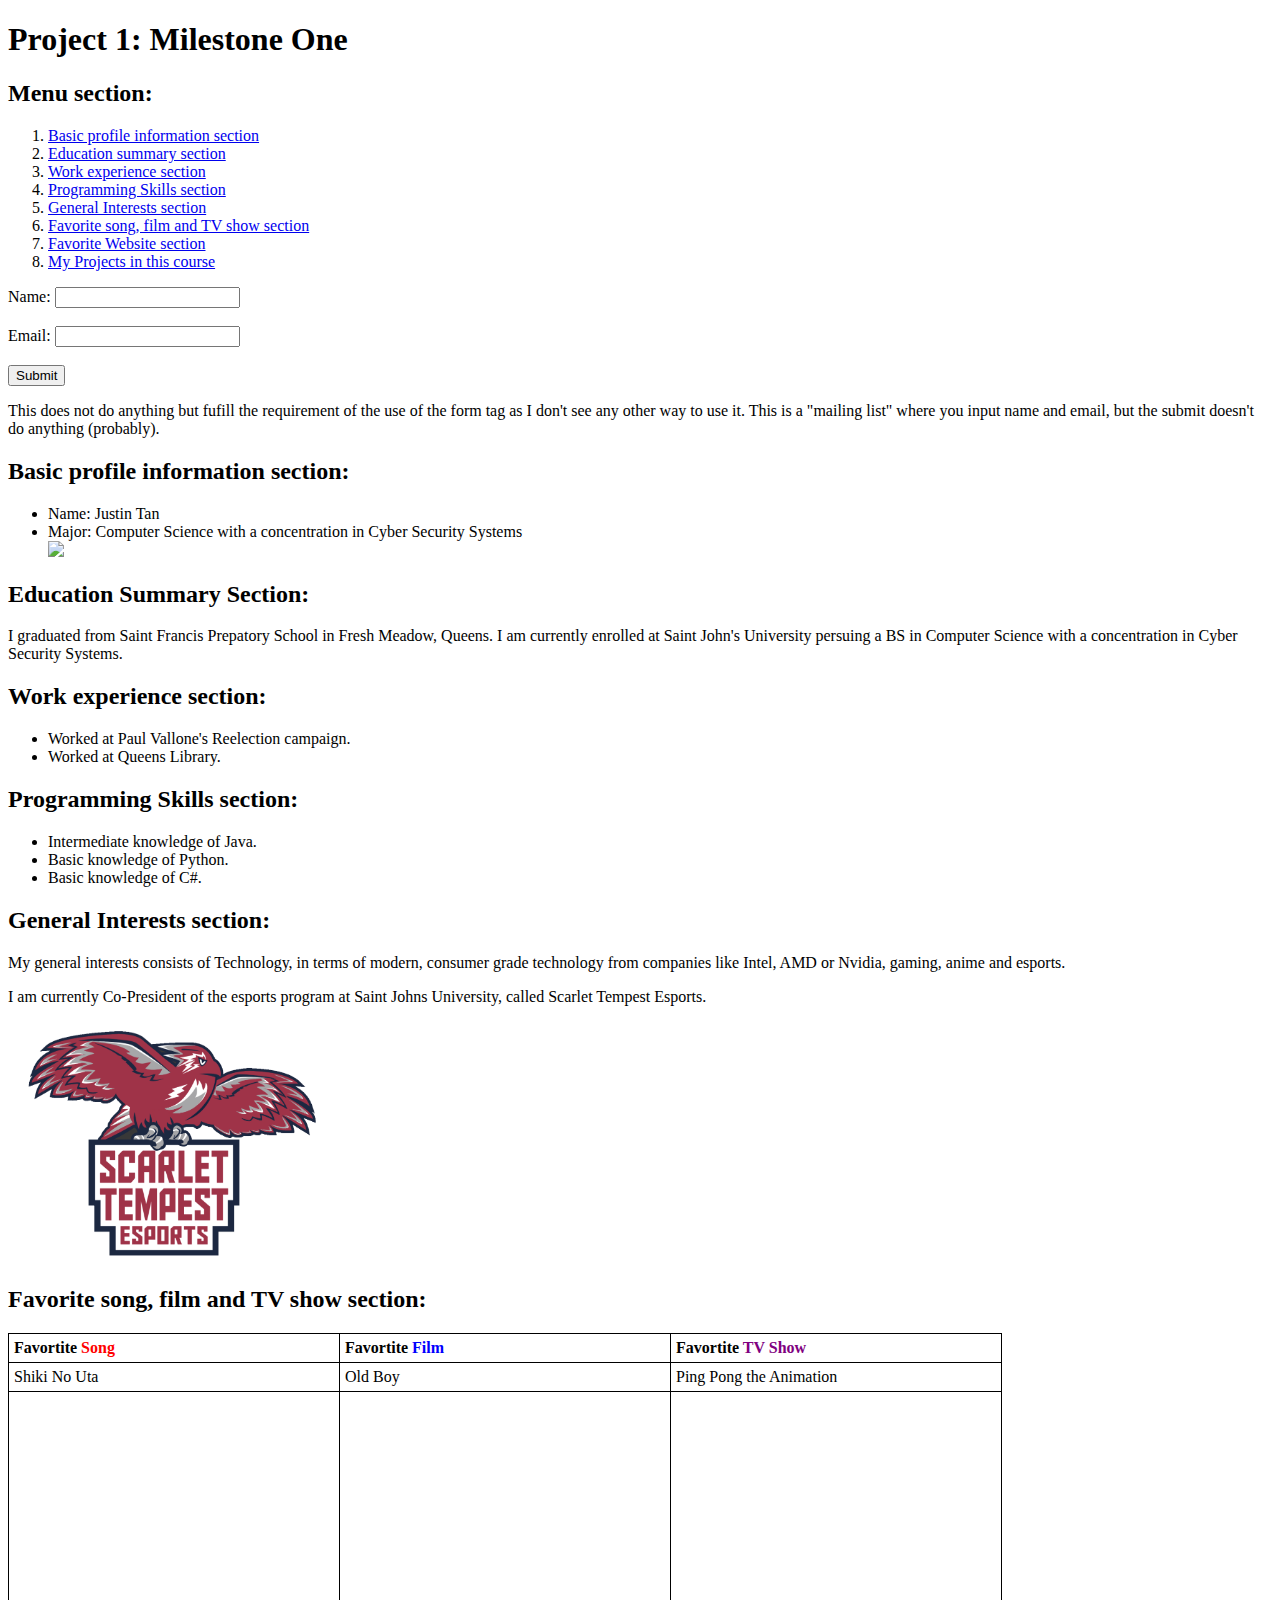
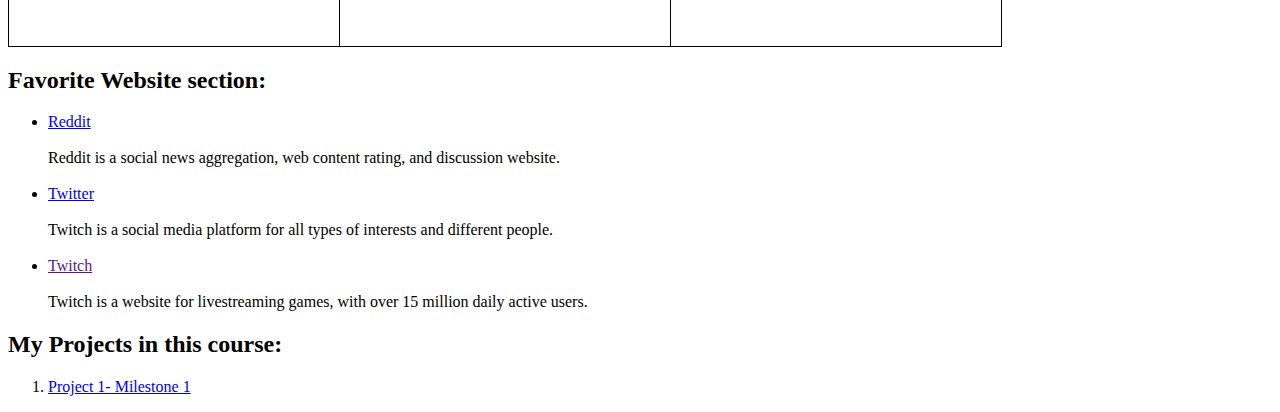
==== index.html @ bd0a7f20 "fixed name of html file" ====
<!DOCTYPE html>
<html>
	<head>
	<style>
	table, th, td {
		border: 1px solid black;
		border-collapse: collapse;
	}
	th, td {
		padding: 5px;
	}
	th {
		text-align: left;
	}
</style>
	<title> Project 1- Milestone 1 </title>
	</head>
	<body>
	<h1> Project 1: Milestone One </h1>
	
	<h2> Menu section: </h2>
		<ol>
			<li> <a href="#profile"> Basic profile information section</a></li>
			<li> <a href="#education"> Education summary section</a></li>
			<li> <a href="#work experience"> Work experience section</a></li>
			<li> <a href="#progskill"> Programming Skills section</a></li>
			<li> <a href="#interests"> General Interests section</a></li>
			<li> <a href="#fav media"> Favorite song, film and TV show section</a></li>
			<li> <a href="#fav site"> Favorite Website section</a></li>
			<li> <a href="#projects"> My Projects in this course</a></li>
		</ol>
		<form>
			<label for="name">Name:</label>
			<input type="text" id="name" name="name"><br><br>
			<label for="email">Email:</label>
			<input type="text" id="email" name="email"><br><br>
		<input type="submit" value="Submit">
		</form>
		<p> This does not do anything but fufill the requirement of the use of the form tag as I don't see any other way to use it. 
		This is a "mailing list" where you input name and email, but the submit doesn't do anything (probably).</p>
		
	<h2 id="profile"> Basic profile information section: </h2>
	<ul>
		<li> Name: Justin Tan </li>
		<li> Major: Computer Science with a concentration in Cyber Security Systems </li>
		<img src="https://img.rankedboost.com/wp-content/plugins/ice/pokemon-go/Wooper-Pokemon-Go.png"> 
	</ul>
	
	<h2 id="education"> Education Summary Section: </h2>
		<p> I graduated from Saint Francis Prepatory School in Fresh Meadow, Queens. I am currently enrolled at Saint John's University persuing a BS in Computer Science with a concentration in Cyber Security Systems. </p>
	
	<h2 id="work experience"> Work experience section: </h2>
	<ul>
		<li> Worked at Paul Vallone's Reelection campaign. </li>
		<li> Worked at Queens Library. </li>
	</ul>
	
	<h2 id="progskill"> Programming Skills section: </h2>
	<ul>
		<li> Intermediate knowledge of Java. </li>
		<li> Basic knowledge of Python. </li>
		<li> Basic knowledge of C#. </li>		
	</ul>
	
	<h2 id="interests"> General Interests section: </h2>
		<p> My general interests consists of Technology, in terms of modern, consumer grade technology from companies like Intel, AMD or Nvidia, gaming, anime and esports. </p>
		<p> I am currently Co-President of the esports program at Saint Johns University, called Scarlet Tempest Esports. </p>
		<img src="ste_logo_transparent.png" width="320" height="240"> 

	<h2 id="fav media"> Favorite song, film and TV show section: </h2>
	<table>
		<tr>
			<th> Favortite <span style="color:red">Song</span> </th>
			<th> Favortite <span style="color:blue">Film</span> </th>
			<th> Favortite <span style="color:purple">TV Show</span> </th>
		</tr>
		<tr>
			<td> Shiki No Uta </td>
			<td> Old Boy </td>
			<td> Ping Pong the Animation </td>
		</tr>
		<tr>
			<td> 
				<div id="youtube_iframe">
					<iframe width="320" height="240" src="https://www.youtube.com/embed/cNplZrRSjeI" frameborder="0" allow="accelerometer; autoplay; clipboard-write; encrypted-media; gyroscope; picture-in-picture" allowfullscreen></iframe>
				</div>
			</td>
			<td> 
				<div id="youtube_iframe">
					<iframe width="320" height="240" src="https://www.youtube.com/embed/2HkjrJ6IK5E" frameborder="0" allow="accelerometer; autoplay; clipboard-write; encrypted-media; gyroscope; picture-in-picture" allowfullscreen></iframe>				
				</div>
			</td>
			<td> 
				<div id="youtube_iframe">
					<iframe width="320" height="240" src="https://www.youtube.com/embed/ItlDaDfLBn8" frameborder="0" allow="accelerometer; autoplay; clipboard-write; encrypted-media; gyroscope; picture-in-picture" allowfullscreen></iframe>	
				</div>
			</td>
		</tr>
	</table>
	
	<h2 id="fav site"> Favorite Website section: </h2>
	<ul>
		<li><a href="https://www.reddit.com" target="_blank"> Reddit</a><br></br>Reddit is a social news aggregation, web content rating, and discussion website.<br></br></a></li>
		<li><a href="https://twitter.com/home" target="_blank"> Twitter</a><br></br>Twitch is a social media platform for all types of interests and different people.</a><br></br></li>
		<li><a href="" target="_blank"> Twitch</a><br></br>Twitch is a website for livestreaming games, with over 15 million daily active users.</li>
	</ul>
	
	<h2 id="projects"> My Projects in this course: </h2>
	<ol>
		<li><a href="https://rkileaders.teachable.com/courses/764038/lectures/13897368" target="_blank"> Project 1- Milestone 1 </a></li>
	</ol>
	</body>
</html>
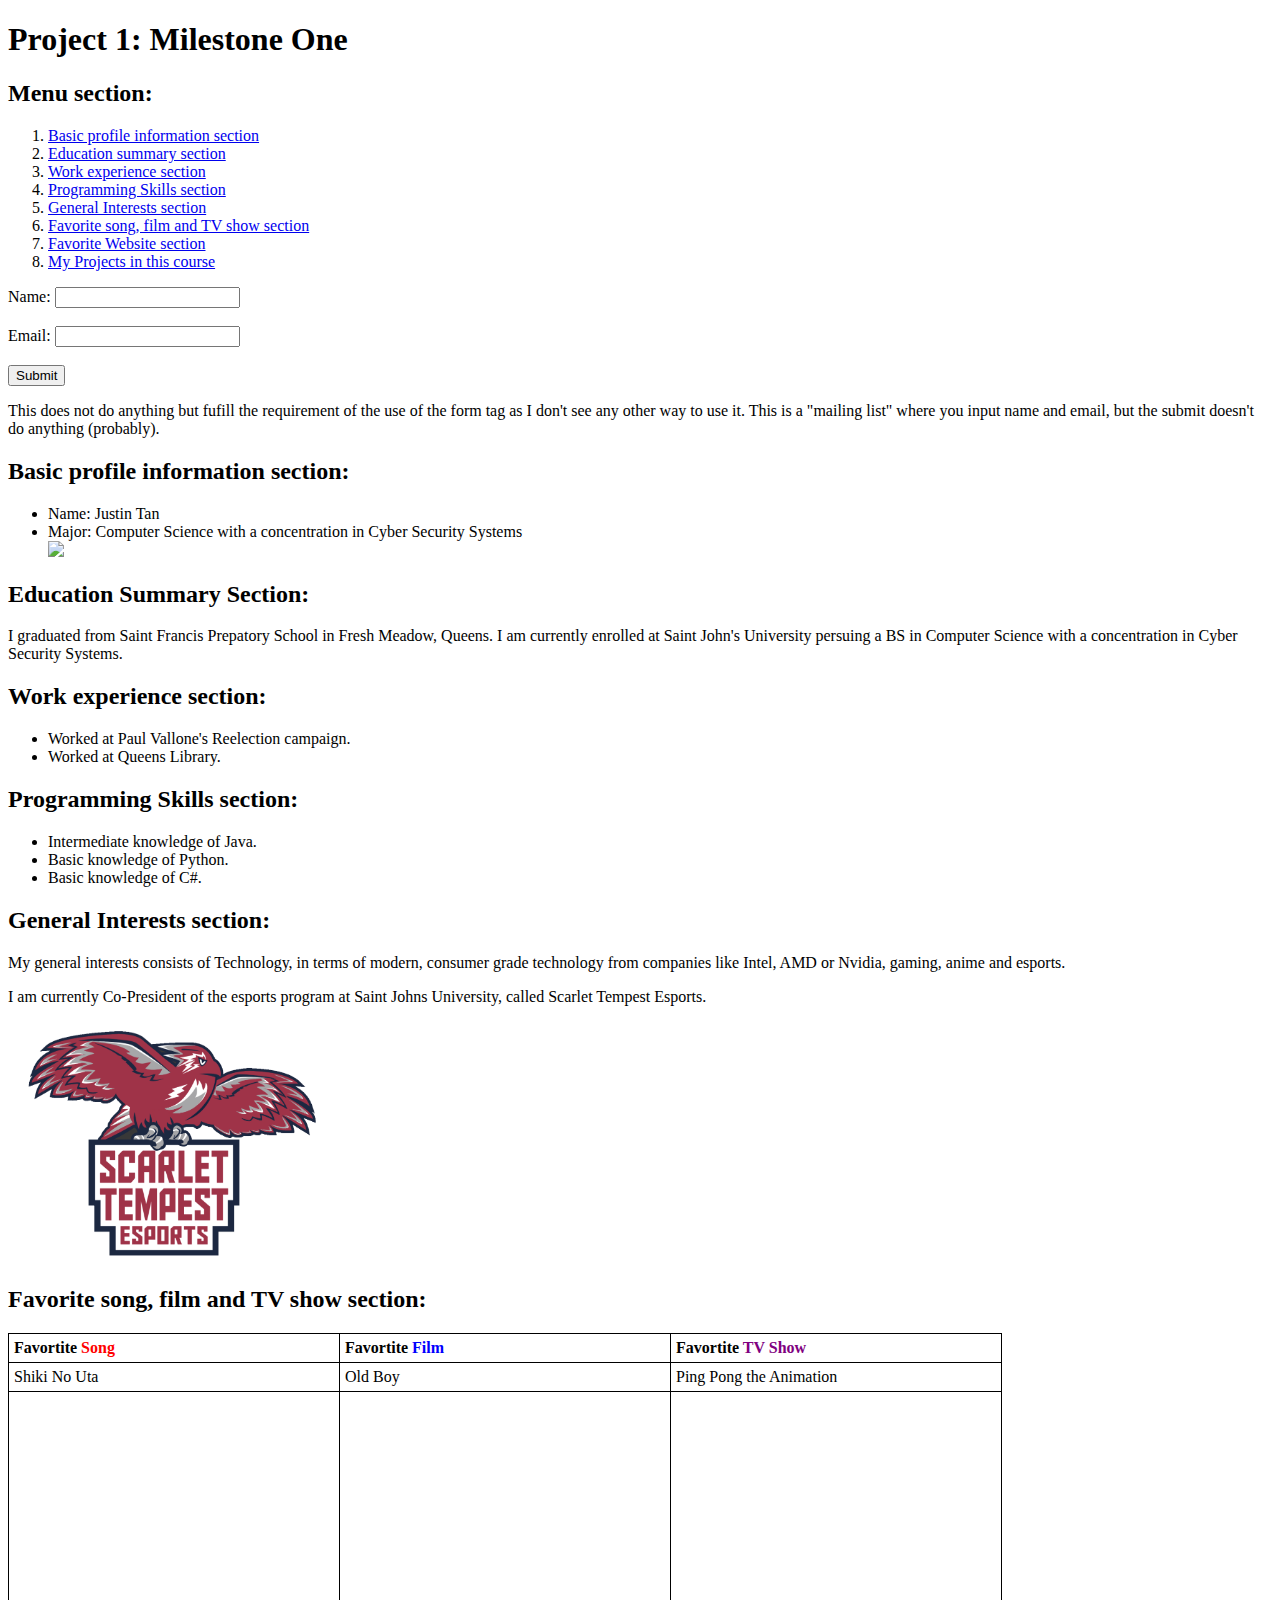
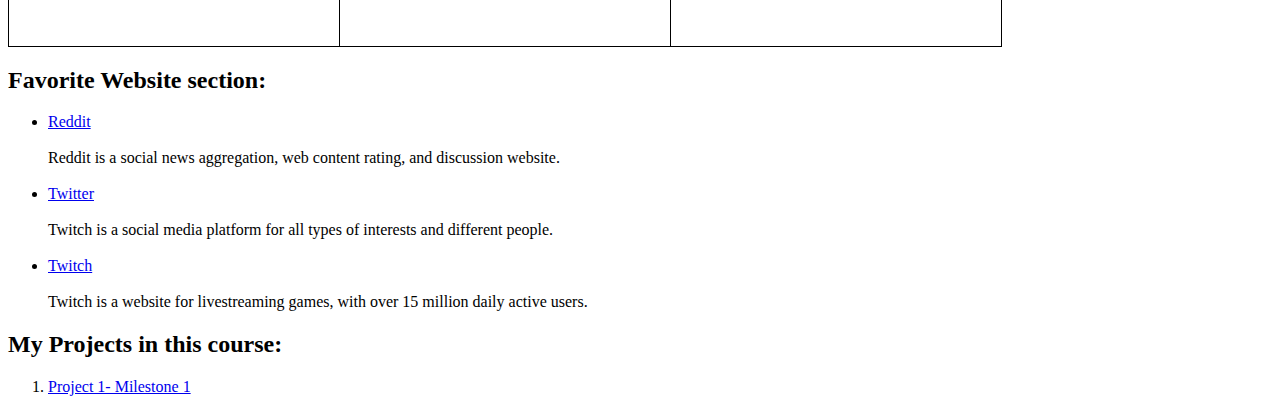
==== commit 867315f0: "fixed the twitch link" ====
--- a/index.html
+++ b/index.html
@@ -102,7 +102,7 @@
 	<ul>
 		<li><a href="https://www.reddit.com" target="_blank"> Reddit</a><br></br>Reddit is a social news aggregation, web content rating, and discussion website.<br></br></a></li>
 		<li><a href="https://twitter.com/home" target="_blank"> Twitter</a><br></br>Twitch is a social media platform for all types of interests and different people.</a><br></br></li>
-		<li><a href="" target="_blank"> Twitch</a><br></br>Twitch is a website for livestreaming games, with over 15 million daily active users.</li>
+		<li><a href="https://www.twitch.tv" target="_blank"> Twitch</a><br></br>Twitch is a website for livestreaming games, with over 15 million daily active users.</li>
 	</ul>
 	
 	<h2 id="projects"> My Projects in this course: </h2>
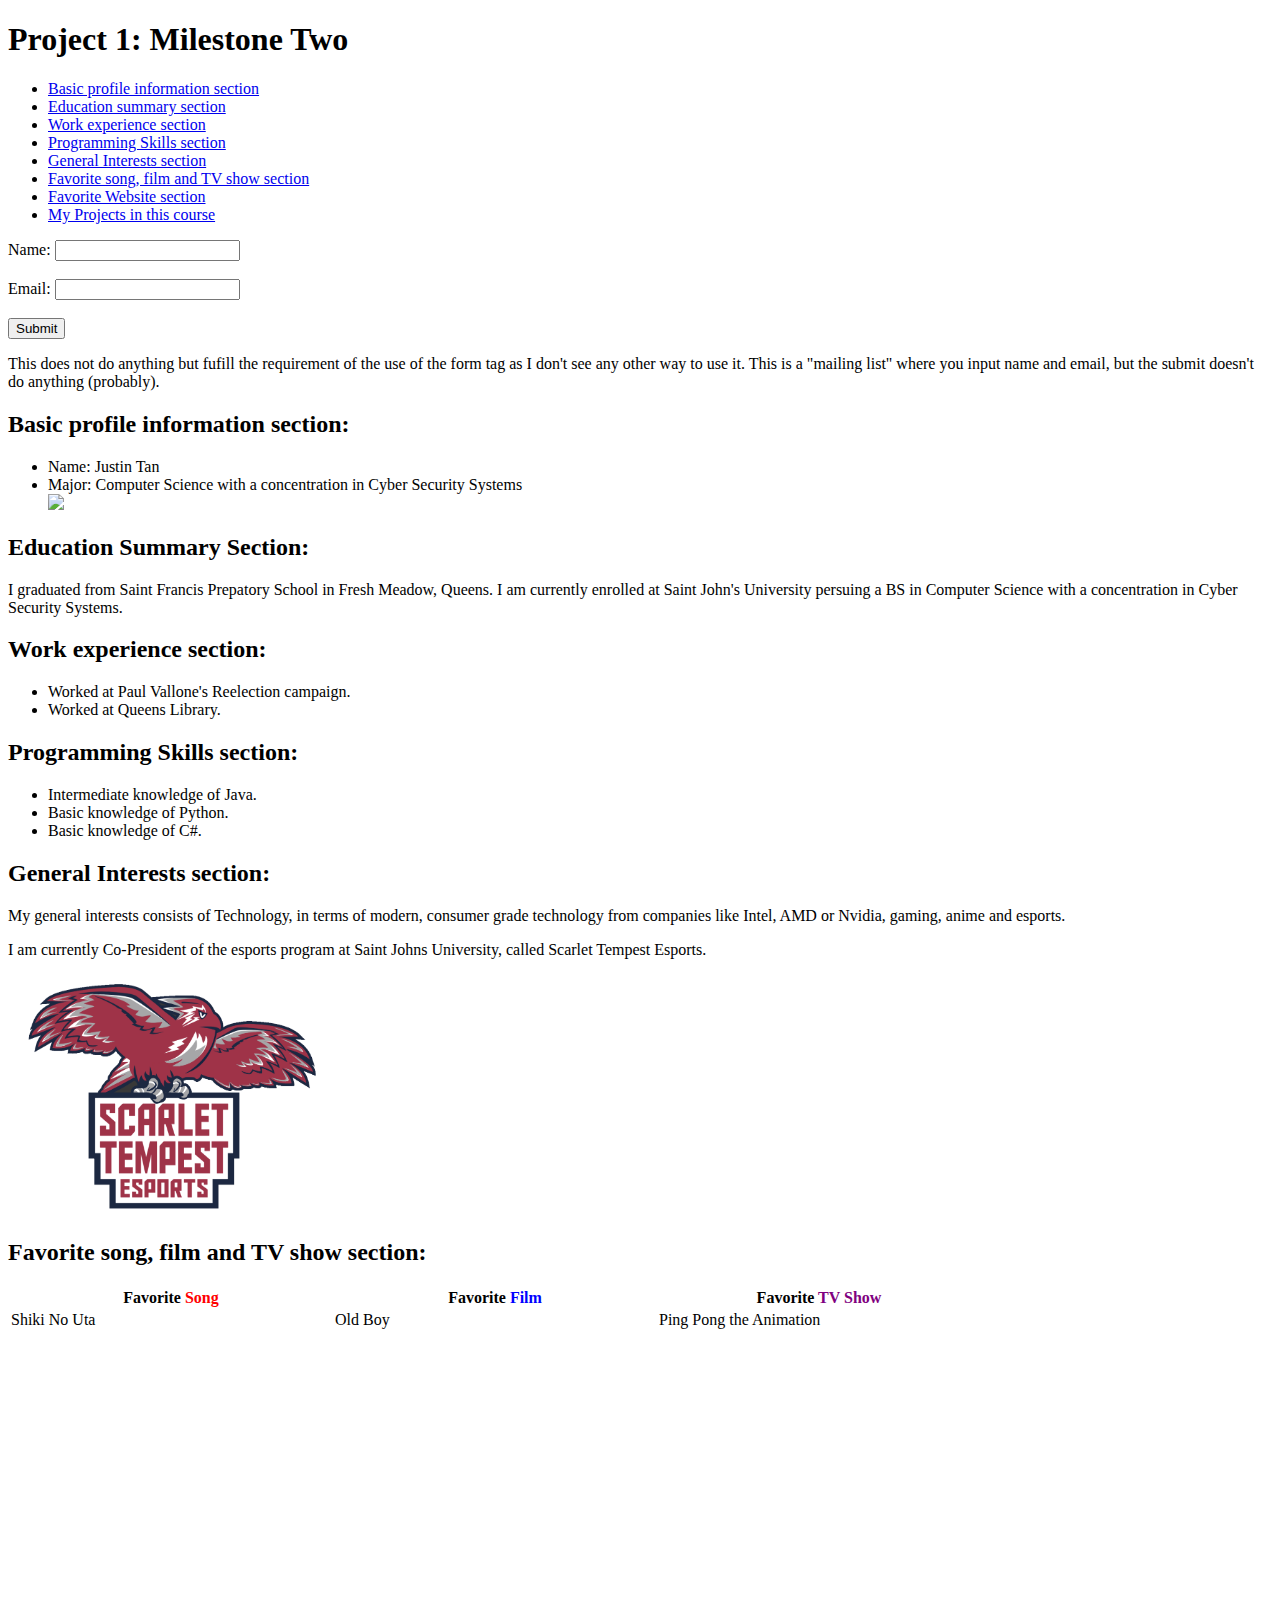
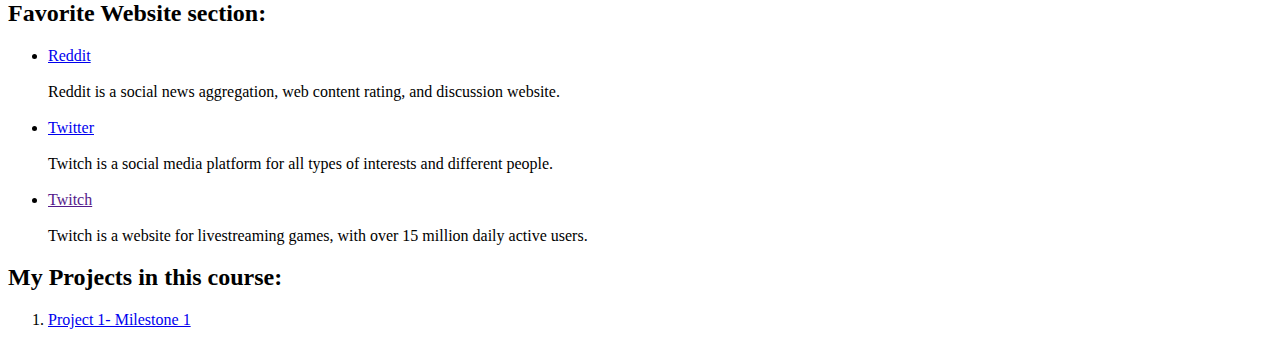
==== commit 7bebc499: "Milestone 2 CSS Additions" ====
--- a/index.html
+++ b/index.html
@@ -1,51 +1,41 @@
 <!DOCTYPE html>
 <html>
 	<head>
-	<style>
-	table, th, td {
-		border: 1px solid black;
-		border-collapse: collapse;
-	}
-	th, td {
-		padding: 5px;
-	}
-	th {
-		text-align: left;
-	}
-</style>
+	<link rel="stylesheet" href="mycss_web.css">
+    <link rel="stylesheet" href="mycss_table.css">
 	<title> Project 1- Milestone 1 </title>
 	</head>
 	<body>
-	<h1> Project 1: Milestone One </h1>
-	
-	<h2> Menu section: </h2>
-		<ol>
-			<li> <a href="#profile"> Basic profile information section</a></li>
-			<li> <a href="#education"> Education summary section</a></li>
-			<li> <a href="#work experience"> Work experience section</a></li>
-			<li> <a href="#progskill"> Programming Skills section</a></li>
-			<li> <a href="#interests"> General Interests section</a></li>
-			<li> <a href="#fav media"> Favorite song, film and TV show section</a></li>
-			<li> <a href="#fav site"> Favorite Website section</a></li>
-			<li> <a href="#projects"> My Projects in this course</a></li>
-		</ol>
-		<form>
+	<h1 id="title"> Project 1: Milestone Two </h1>
+	<div class="sidenav">
+	<ul>
+		<li> <a href="#profile"> Basic profile information section</a></li>
+		<li> <a href="#education"> Education summary section</a></li>
+		<li> <a href="#work experience"> Work experience section</a></li>
+		<li> <a href="#progskill"> Programming Skills section</a></li>
+		<li> <a href="#interests"> General Interests section</a></li>
+		<li> <a href="#fav media"> Favorite song, film and TV show section</a></li>
+		<li> <a href="#fav site"> Favorite Website section</a></li>
+		<li> <a href="#projects"> My Projects in this course</a></li>
+	</ul>
+		<form class="sidebaraddition">
 			<label for="name">Name:</label>
 			<input type="text" id="name" name="name"><br><br>
 			<label for="email">Email:</label>
 			<input type="text" id="email" name="email"><br><br>
 		<input type="submit" value="Submit">
 		</form>
-		<p> This does not do anything but fufill the requirement of the use of the form tag as I don't see any other way to use it. 
+		<p class="sidebaraddition"> This does not do anything but fufill the requirement of the use of the form tag as I don't see any other way to use it. 
 		This is a "mailing list" where you input name and email, but the submit doesn't do anything (probably).</p>
-		
+	</div>
+	<div id="content">
+	<div id=card>
 	<h2 id="profile"> Basic profile information section: </h2>
 	<ul>
 		<li> Name: Justin Tan </li>
 		<li> Major: Computer Science with a concentration in Cyber Security Systems </li>
 		<img src="https://img.rankedboost.com/wp-content/plugins/ice/pokemon-go/Wooper-Pokemon-Go.png"> 
 	</ul>
-	
 	<h2 id="education"> Education Summary Section: </h2>
 		<p> I graduated from Saint Francis Prepatory School in Fresh Meadow, Queens. I am currently enrolled at Saint John's University persuing a BS in Computer Science with a concentration in Cyber Security Systems. </p>
 	
@@ -70,9 +60,9 @@
 	<h2 id="fav media"> Favorite song, film and TV show section: </h2>
 	<table>
 		<tr>
-			<th> Favortite <span style="color:red">Song</span> </th>
-			<th> Favortite <span style="color:blue">Film</span> </th>
-			<th> Favortite <span style="color:purple">TV Show</span> </th>
+			<th> Favorite <span style="color:red">Song</span> </th>
+			<th> Favorite <span style="color:blue">Film</span> </th>
+			<th> Favorite <span style="color:purple">TV Show</span> </th>
 		</tr>
 		<tr>
 			<td> Shiki No Uta </td>
@@ -102,12 +92,14 @@
 	<ul>
 		<li><a href="https://www.reddit.com" target="_blank"> Reddit</a><br></br>Reddit is a social news aggregation, web content rating, and discussion website.<br></br></a></li>
 		<li><a href="https://twitter.com/home" target="_blank"> Twitter</a><br></br>Twitch is a social media platform for all types of interests and different people.</a><br></br></li>
-		<li><a href="https://www.twitch.tv" target="_blank"> Twitch</a><br></br>Twitch is a website for livestreaming games, with over 15 million daily active users.</li>
+		<li><a href="" target="_blank"> Twitch</a><br></br>Twitch is a website for livestreaming games, with over 15 million daily active users.</li>
 	</ul>
 	
 	<h2 id="projects"> My Projects in this course: </h2>
 	<ol>
 		<li><a href="https://rkileaders.teachable.com/courses/764038/lectures/13897368" target="_blank"> Project 1- Milestone 1 </a></li>
 	</ol>
+	</div>
+	</div>
 	</body>
 </html>
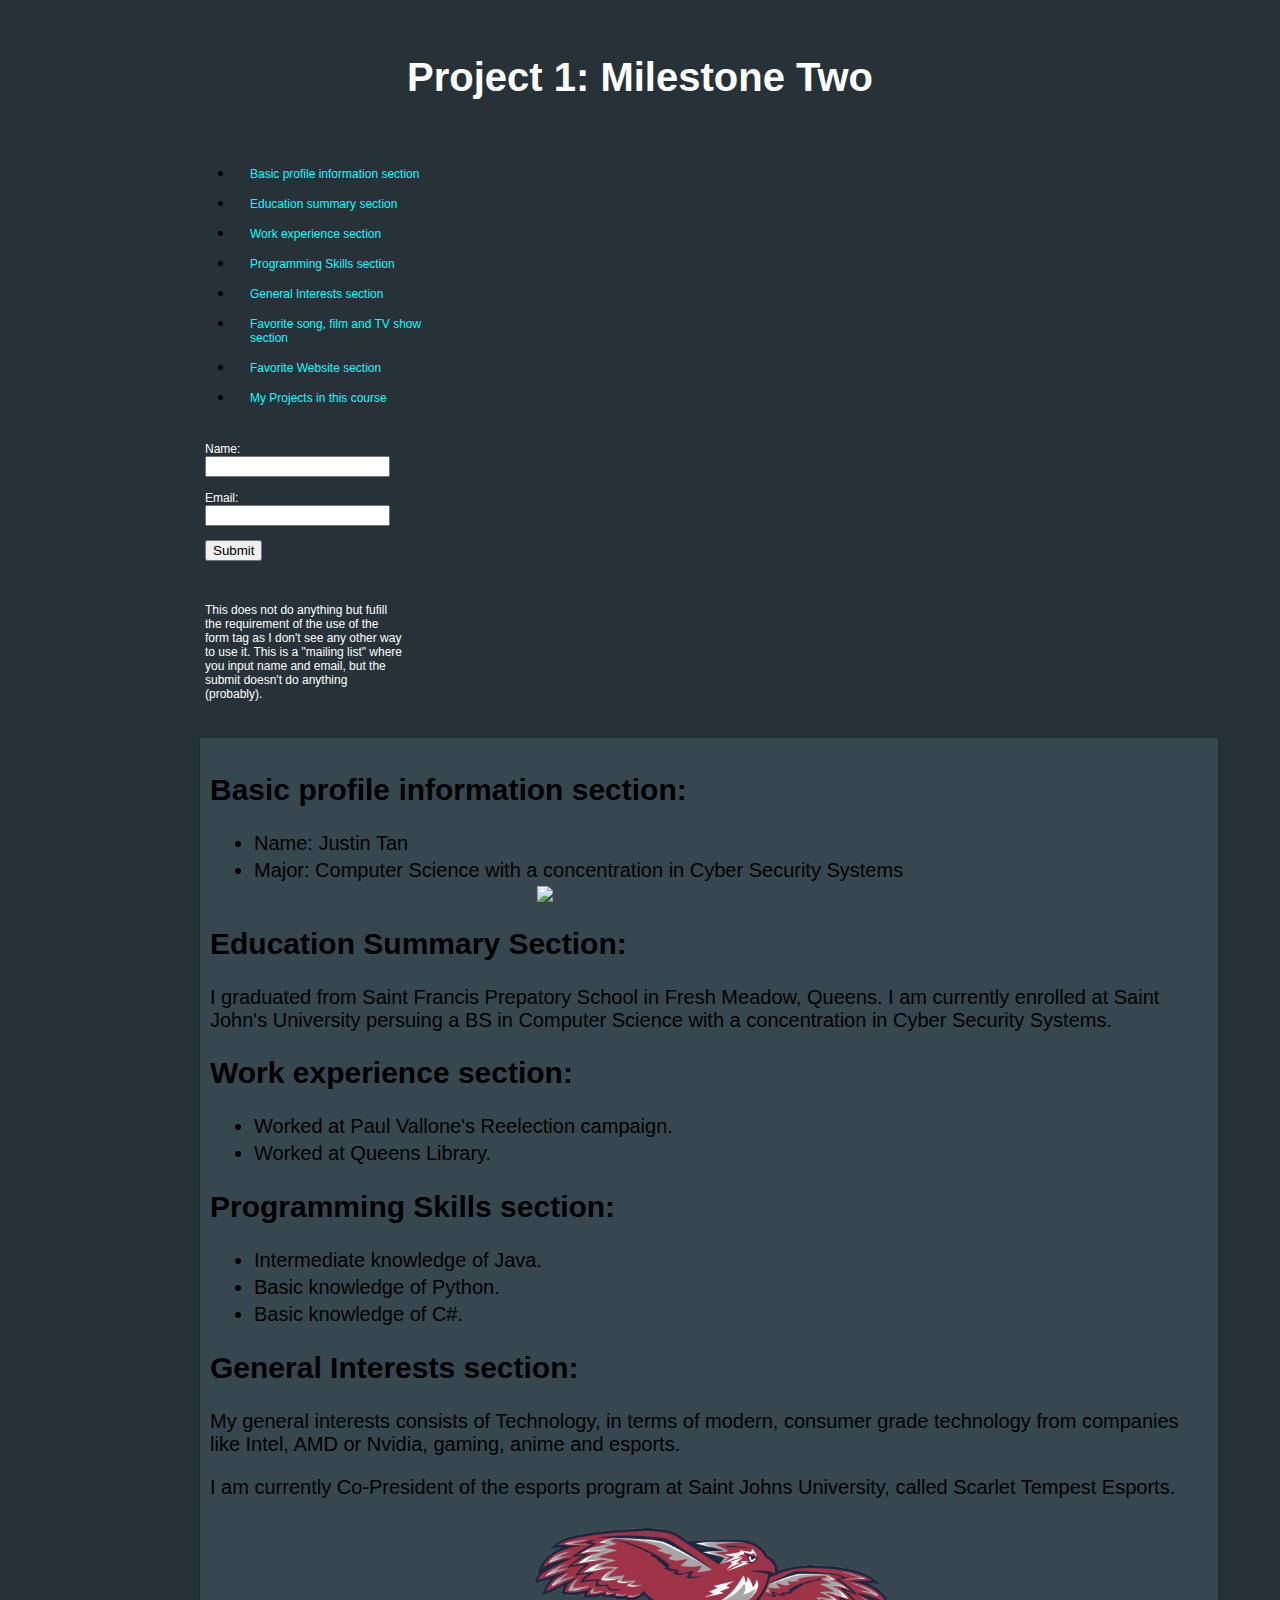
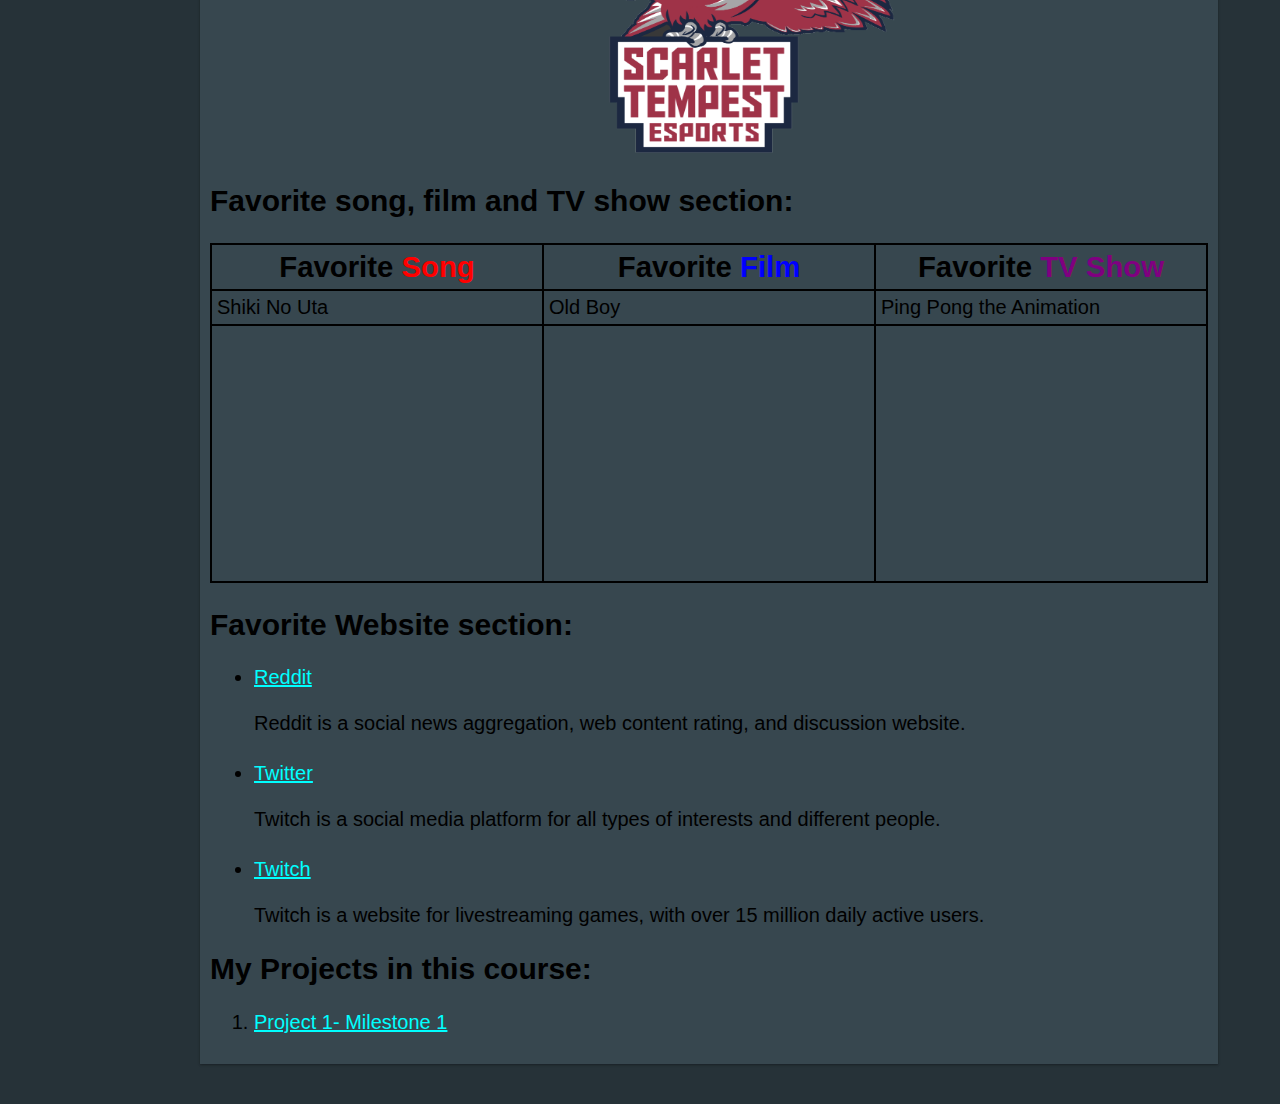
==== commit bfd994d1: "Adding folders" ====
--- a/index.html
+++ b/index.html
@@ -1,8 +1,8 @@
 <!DOCTYPE html>
 <html>
 	<head>
-	<link rel="stylesheet" href="mycss_web.css">
-    <link rel="stylesheet" href="mycss_table.css">
+	<link rel="stylesheet" href="/CSS/mycss_table.css">
+    <link rel="stylesheet" href="CSS/mycss_web.css">
 	<title> Project 1- Milestone 1 </title>
 	</head>
 	<body>
--- a/CSS/mycss_table.css
+++ b/CSS/mycss_table.css
@@ -0,0 +1,11 @@
+table, th, td {
+	border: 2px solid black;
+	border-collapse: collapse
+}
+th, td {
+	padding: 5px;
+}
+th {
+	text-align: center;
+	font-size: 22pt;
+}
--- a/CSS/mycss_web.css
+++ b/CSS/mycss_web.css
@@ -0,0 +1,92 @@
+
+.sidenav {
+    height: 100%; /* Full-height: remove this if you want "auto" height */
+    width: 300px; /* Set the width of the sidebar */
+    overflow-x: hidden; /* Disable horizontal scroll */
+    padding-top: 20px;
+    font-size: 16px;
+}
+  
+/* The navigation menu links */
+.sidenav a {
+    padding: 6px 8px 6px 16px;
+    text-decoration: none;
+    font-size: 16px;
+    display: block;
+}
+.sidebaraddition{
+    padding: 15px;
+    color: white;
+}
+#title{
+    color: #ffffff;
+    text-align: center;
+    padding: 15px;
+    margin-bottom: 15px;	
+}
+
+#content {
+    margin: 10px;
+}
+#card {
+    background-color:#37474f;
+    box-shadow: 0 1px 3px rgba(0,0,0,0.12), 0 1px 2px rgba(0,0,0,0.24);
+    width: fit-content;
+    height: flex;	
+    padding: 10px;
+}
+body {
+    background-color: #263238;
+    font-family: Arial, Helvetica, sans-serif;
+    margin: 40px auto;
+    max-width: 900px;
+    font-size: 20px;
+}
+img {
+    display: block;
+    margin-left: auto;
+    margin-right: auto;
+    width: 40%;
+}
+a {
+    color: cyan;
+}
+li {
+    margin: 4px;
+}
+
+@media print {
+    .screen_only{
+        display: none;
+    }
+}
+@media screen and (min-width:1350px) {
+    .sidenav {
+        padding-top: 15px;
+        z-index: 1; /* Stay on top */
+        top: 0; /* Stay at the top */
+        left: 0;
+        position: fixed; /* Fixed Sidebar (stay in place on scroll) */
+    }
+    .sidenav a {
+        width: 200px
+    }
+    .sidebaraddition {
+        width: 200px;
+    }
+}
+@media screen and (max-width:1349px){
+    .sidenav {
+        padding-top: 15px;
+        position: top;
+    }
+    .sidenav a {
+        font-size: 12px;
+        width: 200px;
+    }
+    .sidebaraddition {
+        font-size: 12px;
+        width: 200px;
+    }
+
+}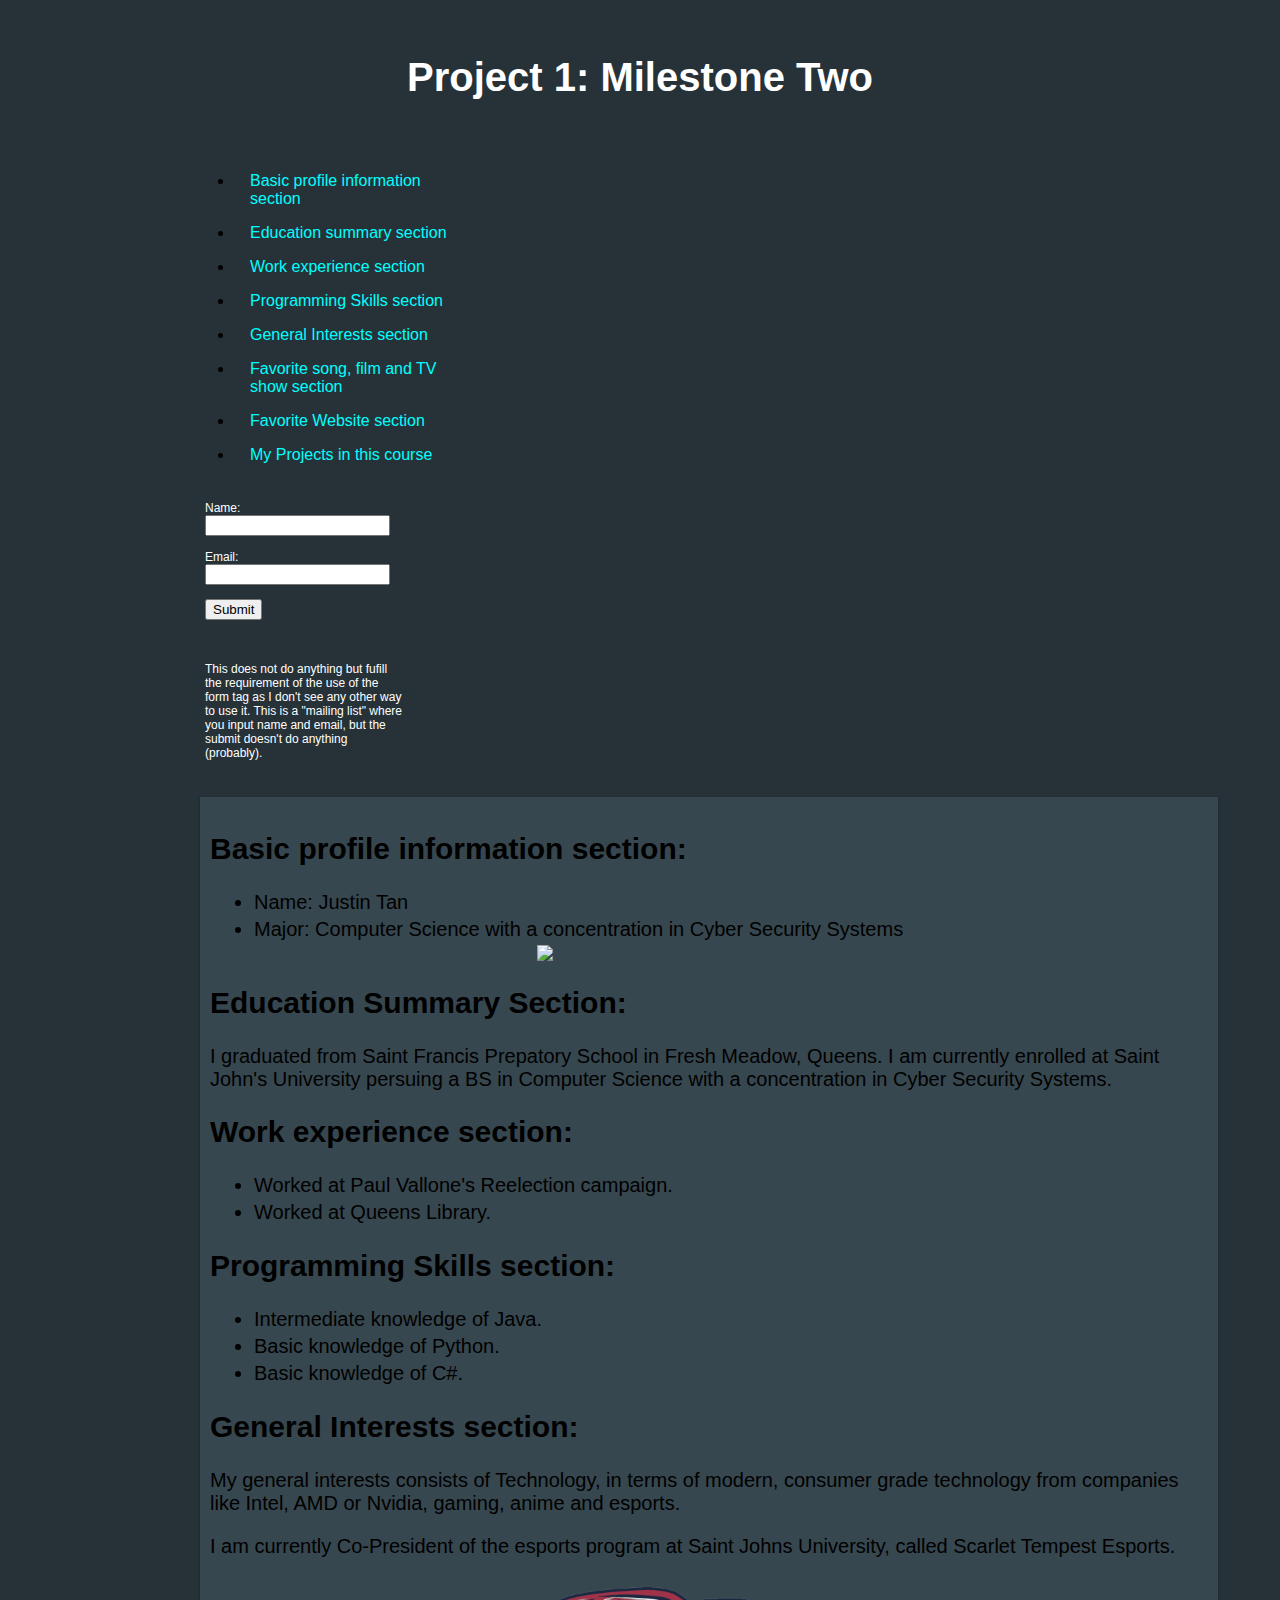
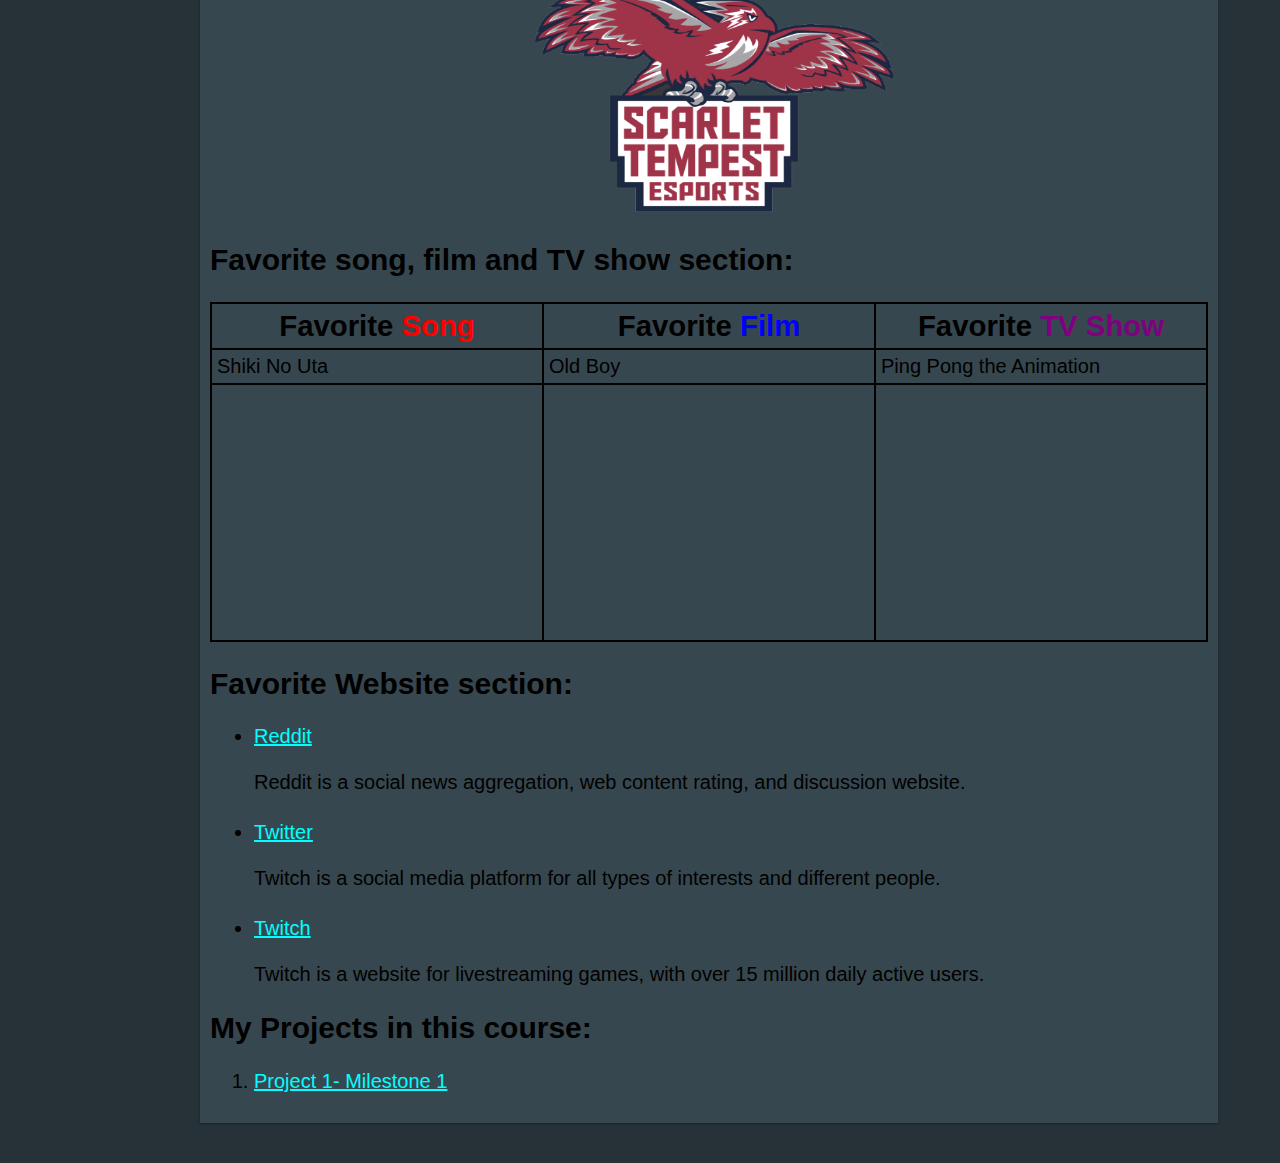
==== commit 536d0563: "Fixed the names of files and moved things around" ====
--- a/index.html
+++ b/index.html
@@ -1,7 +1,7 @@
 <!DOCTYPE html>
 <html>
 	<head>
-	<link rel="stylesheet" href="/CSS/mycss_table.css">
+	<link rel="stylesheet" href="/CSS/mycss_tablet.css">
     <link rel="stylesheet" href="CSS/mycss_web.css">
 	<title> Project 1- Milestone 1 </title>
 	</head>
--- a/CSS/mycss_tablet.css
+++ b/CSS/mycss_tablet.css
@@ -0,0 +1,37 @@
+
+
+@media print {
+    .screen_only{
+        display: none;
+    }
+}
+@media screen and (min-width:1350px) {
+    .sidenav {
+        padding-top: 15px;
+        z-index: 1; /* Stay on top */
+        top: 0; /* Stay at the top */
+        left: 0;
+        position: fixed; /* Fixed Sidebar (stay in place on scroll) */
+    }
+    .sidenav a {
+        width: 200px
+    }
+    .sidebaraddition {
+        width: 200px;
+    }
+}
+@media screen and (max-width:1349px){
+    .sidenav {
+        padding-top: 15px;
+        position: top;
+    }
+    .sidenav a {
+        font-size: 12px;
+        width: 200px;
+    }
+    .sidebaraddition {
+        font-size: 12px;
+        width: 200px;
+    }
+
+}--- a/CSS/mycss_web.css
+++ b/CSS/mycss_web.css
@@ -54,39 +54,14 @@
 li {
     margin: 4px;
 }
-
-@media print {
-    .screen_only{
-        display: none;
-    }
+table, th, td {
+	border: 2px solid black;
+	border-collapse: collapse
 }
-@media screen and (min-width:1350px) {
-    .sidenav {
-        padding-top: 15px;
-        z-index: 1; /* Stay on top */
-        top: 0; /* Stay at the top */
-        left: 0;
-        position: fixed; /* Fixed Sidebar (stay in place on scroll) */
-    }
-    .sidenav a {
-        width: 200px
-    }
-    .sidebaraddition {
-        width: 200px;
-    }
+th, td {
+	padding: 5px;
 }
-@media screen and (max-width:1349px){
-    .sidenav {
-        padding-top: 15px;
-        position: top;
-    }
-    .sidenav a {
-        font-size: 12px;
-        width: 200px;
-    }
-    .sidebaraddition {
-        font-size: 12px;
-        width: 200px;
-    }
-
-}+th {
+	text-align: center;
+	font-size: 22pt;
+}
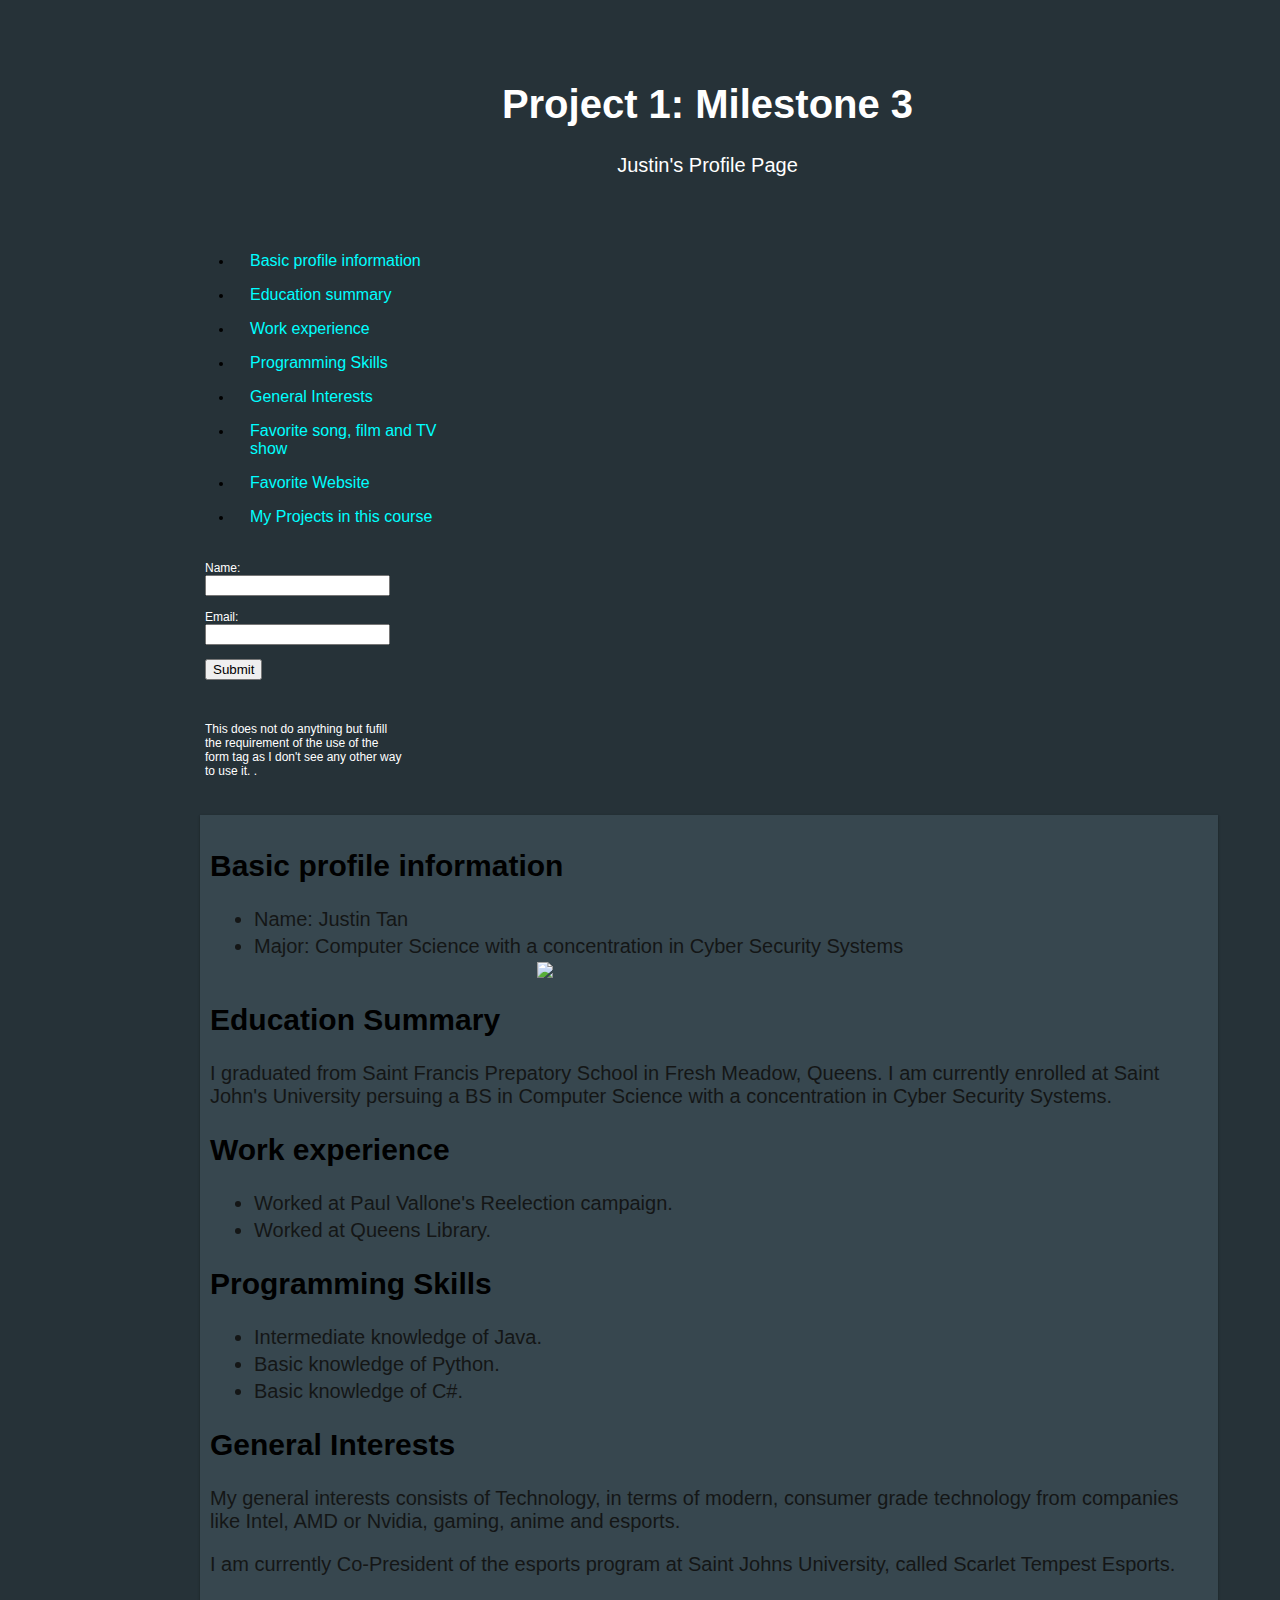
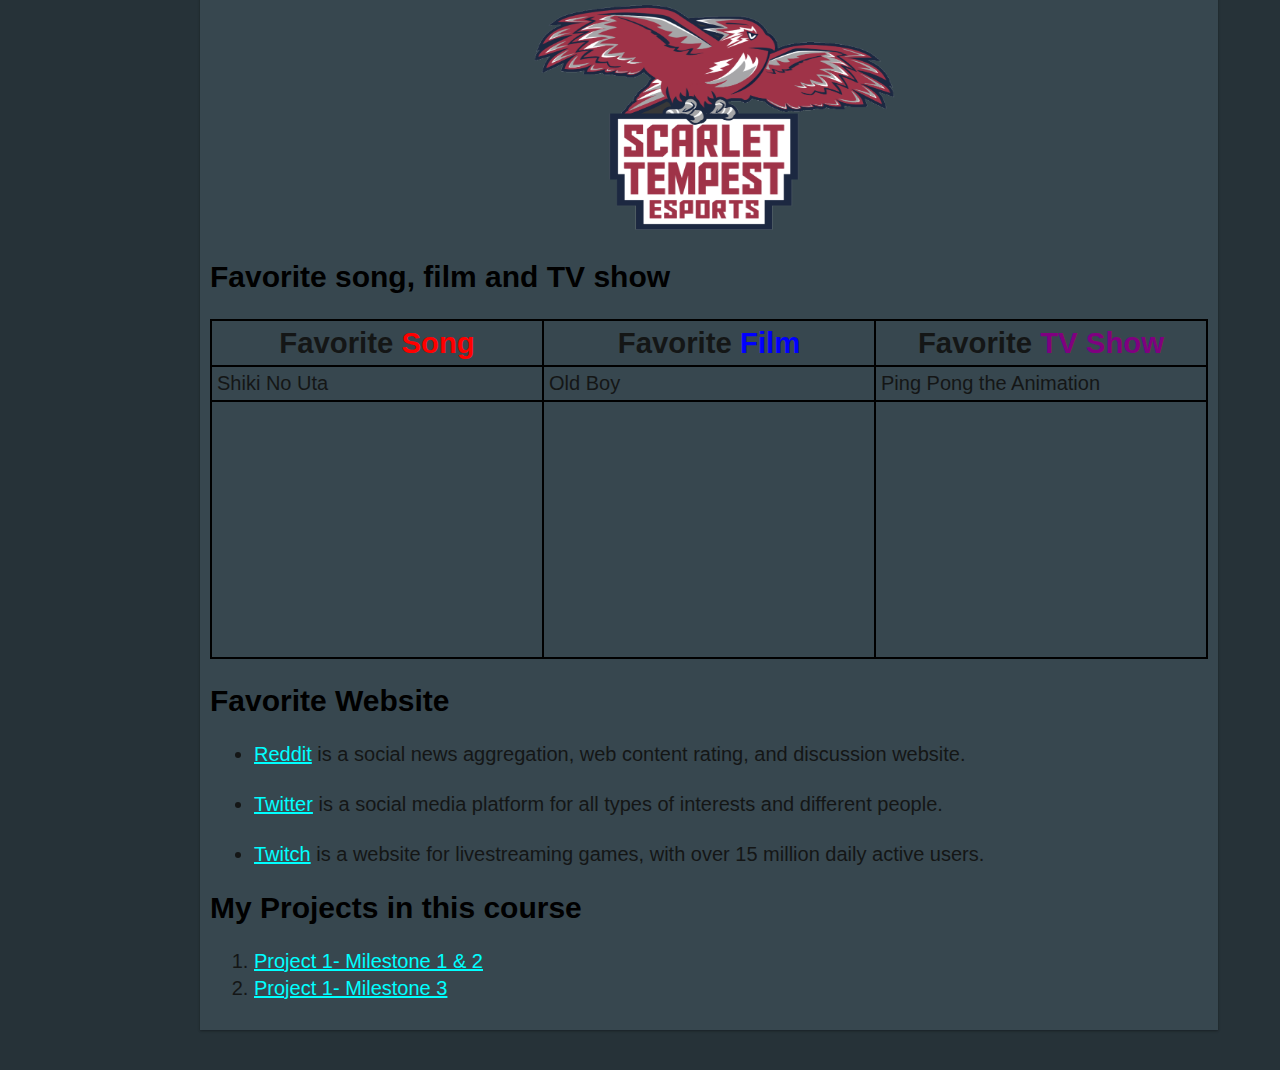
==== commit 5271c1fc: "Bootstrap implementation" ====
--- a/index.html
+++ b/index.html
@@ -1,105 +1,118 @@
 <!DOCTYPE html>
 <html>
-	<head>
-	<link rel="stylesheet" href="/CSS/mycss_tablet.css">
+
+<head>
+    <link href="https://cdn.jsdelivr.net/npm/bootstrap@5.0.0-beta2/dist/css/bootstrap.min.css" rel="stylesheet" integrity="sha384-BmbxuPwQa2lc/FVzBcNJ7UAyJxM6wuqIj61tLrc4wSX0szH/Ev+nYRRuWlolflfl" crossorigin="anonymous">
+    <link rel="stylesheet" href="/CSS/mycss_tablet.css">
     <link rel="stylesheet" href="CSS/mycss_web.css">
-	<title> Project 1- Milestone 1 </title>
-	</head>
-	<body>
-	<h1 id="title"> Project 1: Milestone Two </h1>
-	<div class="sidenav">
-	<ul>
-		<li> <a href="#profile"> Basic profile information section</a></li>
-		<li> <a href="#education"> Education summary section</a></li>
-		<li> <a href="#work experience"> Work experience section</a></li>
-		<li> <a href="#progskill"> Programming Skills section</a></li>
-		<li> <a href="#interests"> General Interests section</a></li>
-		<li> <a href="#fav media"> Favorite song, film and TV show section</a></li>
-		<li> <a href="#fav site"> Favorite Website section</a></li>
-		<li> <a href="#projects"> My Projects in this course</a></li>
-	</ul>
-		<form class="sidebaraddition">
-			<label for="name">Name:</label>
-			<input type="text" id="name" name="name"><br><br>
-			<label for="email">Email:</label>
-			<input type="text" id="email" name="email"><br><br>
-		<input type="submit" value="Submit">
-		</form>
-		<p class="sidebaraddition"> This does not do anything but fufill the requirement of the use of the form tag as I don't see any other way to use it. 
-		This is a "mailing list" where you input name and email, but the submit doesn't do anything (probably).</p>
-	</div>
-	<div id="content">
-	<div id=card>
-	<h2 id="profile"> Basic profile information section: </h2>
-	<ul>
-		<li> Name: Justin Tan </li>
-		<li> Major: Computer Science with a concentration in Cyber Security Systems </li>
-		<img src="https://img.rankedboost.com/wp-content/plugins/ice/pokemon-go/Wooper-Pokemon-Go.png"> 
-	</ul>
-	<h2 id="education"> Education Summary Section: </h2>
-		<p> I graduated from Saint Francis Prepatory School in Fresh Meadow, Queens. I am currently enrolled at Saint John's University persuing a BS in Computer Science with a concentration in Cyber Security Systems. </p>
-	
-	<h2 id="work experience"> Work experience section: </h2>
-	<ul>
-		<li> Worked at Paul Vallone's Reelection campaign. </li>
-		<li> Worked at Queens Library. </li>
-	</ul>
-	
-	<h2 id="progskill"> Programming Skills section: </h2>
-	<ul>
-		<li> Intermediate knowledge of Java. </li>
-		<li> Basic knowledge of Python. </li>
-		<li> Basic knowledge of C#. </li>		
-	</ul>
-	
-	<h2 id="interests"> General Interests section: </h2>
-		<p> My general interests consists of Technology, in terms of modern, consumer grade technology from companies like Intel, AMD or Nvidia, gaming, anime and esports. </p>
-		<p> I am currently Co-President of the esports program at Saint Johns University, called Scarlet Tempest Esports. </p>
-		<img src="ste_logo_transparent.png" width="320" height="240"> 
+    <title> Project 1- Milestone 1 </title>
+</head>
 
-	<h2 id="fav media"> Favorite song, film and TV show section: </h2>
-	<table>
-		<tr>
-			<th> Favorite <span style="color:red">Song</span> </th>
-			<th> Favorite <span style="color:blue">Film</span> </th>
-			<th> Favorite <span style="color:purple">TV Show</span> </th>
-		</tr>
-		<tr>
-			<td> Shiki No Uta </td>
-			<td> Old Boy </td>
-			<td> Ping Pong the Animation </td>
-		</tr>
-		<tr>
-			<td> 
-				<div id="youtube_iframe">
-					<iframe width="320" height="240" src="https://www.youtube.com/embed/cNplZrRSjeI" frameborder="0" allow="accelerometer; autoplay; clipboard-write; encrypted-media; gyroscope; picture-in-picture" allowfullscreen></iframe>
-				</div>
-			</td>
-			<td> 
-				<div id="youtube_iframe">
-					<iframe width="320" height="240" src="https://www.youtube.com/embed/2HkjrJ6IK5E" frameborder="0" allow="accelerometer; autoplay; clipboard-write; encrypted-media; gyroscope; picture-in-picture" allowfullscreen></iframe>				
-				</div>
-			</td>
-			<td> 
-				<div id="youtube_iframe">
-					<iframe width="320" height="240" src="https://www.youtube.com/embed/ItlDaDfLBn8" frameborder="0" allow="accelerometer; autoplay; clipboard-write; encrypted-media; gyroscope; picture-in-picture" allowfullscreen></iframe>	
-				</div>
-			</td>
-		</tr>
-	</table>
-	
-	<h2 id="fav site"> Favorite Website section: </h2>
-	<ul>
-		<li><a href="https://www.reddit.com" target="_blank"> Reddit</a><br></br>Reddit is a social news aggregation, web content rating, and discussion website.<br></br></a></li>
-		<li><a href="https://twitter.com/home" target="_blank"> Twitter</a><br></br>Twitch is a social media platform for all types of interests and different people.</a><br></br></li>
-		<li><a href="" target="_blank"> Twitch</a><br></br>Twitch is a website for livestreaming games, with over 15 million daily active users.</li>
-	</ul>
-	
-	<h2 id="projects"> My Projects in this course: </h2>
-	<ol>
-		<li><a href="https://rkileaders.teachable.com/courses/764038/lectures/13897368" target="_blank"> Project 1- Milestone 1 </a></li>
-	</ol>
-	</div>
-	</div>
-	</body>
-</html>
+<body>
+    <div id="title" class="jumbotron text-center p3" style="margin-bottom:0">
+        <h1>Project 1: Milestone 3</h1>
+        <p>Justin's Profile Page</p>
+    </div>
+    <div class="sidenav">
+        <ul class="nav nav-pills flex-column">
+            <li class="nav-item"> <a href="#profile"> Basic profile information</a></li>
+            <li class="nav-item"> <a href="#education"> Education summary</a></li>
+            <li class="nav-item"> <a href="#work experience"> Work experience</a></li>
+            <li class="nav-item"> <a href="#progskill"> Programming Skills</a></li>
+            <li class="nav-item"> <a href="#interests"> General Interests</a></li>
+            <li class="nav-item"> <a href="#fav media"> Favorite song, film and TV show</a></li>
+            <li class="nav-item"> <a href="#fav site"> Favorite Website</a></li>
+            <li class="nav-item"> <a href="#projects"> My Projects in this course</a></li>
+        </ul>
+        <form class="sidebaraddition">
+            <label for="name">Name:</label>
+            <input type="text" id="name" name="name"><br><br>
+            <label for="email">Email:</label>
+            <input type="text" id="email" name="email"><br><br>
+            <button type="button" class="btn btn-info">Submit</button>
+        </form>
+        <p class="sidebaraddition"> This does not do anything but fufill the requirement of the use of the form tag as I don't see any other way to use it. .</p>
+    </div>
+
+    <div id="content" class="col-sm-4">
+        <div id="card">
+            <h2 id="profile"> Basic profile information</h2>
+            <ul>
+                <li> Name: Justin Tan </li>
+                <li> Major: Computer Science with a concentration in Cyber Security Systems </li>
+                <img src="https://img.rankedboost.com/wp-content/plugins/ice/pokemon-go/Wooper-Pokemon-Go.png">
+            </ul>
+            <h2 id="education"> Education Summary</h2>
+            <p> I graduated from Saint Francis Prepatory School in Fresh Meadow, Queens. I am currently enrolled at Saint John's University persuing a BS in Computer Science with a concentration in Cyber Security Systems. </p>
+
+            <h2 id="work experience"> Work experience</h2>
+            <ul>
+                <li> Worked at Paul Vallone's Reelection campaign. </li>
+                <li> Worked at Queens Library. </li>
+            </ul>
+
+            <h2 id="progskill"> Programming Skills</h2>
+            <ul>
+                <li> Intermediate knowledge of Java. </li>
+                <li> Basic knowledge of Python. </li>
+                <li> Basic knowledge of C#. </li>
+            </ul>
+
+            <h2 id="interests"> General Interests</h2>
+            <p> My general interests consists of Technology, in terms of modern, consumer grade technology from companies like Intel, AMD or Nvidia, gaming, anime and esports. </p>
+            <p> I am currently Co-President of the esports program at Saint Johns University, called Scarlet Tempest Esports. </p>
+            <img src="ste_logo_transparent.png" width="320" height="240">
+
+            <h2 id="fav media"> Favorite song, film and TV show</h2>
+            <table class="table table-hover">
+                <tr>
+                    <th> Favorite <span style="color:red">Song</span> </th>
+                    <th> Favorite <span style="color:blue">Film</span> </th>
+                    <th> Favorite <span style="color:purple">TV Show</span> </th>
+                </tr>
+                <tr>
+                    <td> Shiki No Uta </td>
+                    <td> Old Boy </td>
+                    <td> Ping Pong the Animation </td>
+                </tr>
+                <tr>
+                    <td>
+                        <div id="youtube_iframe">
+                            <iframe width="320" height="240" src="https://www.youtube.com/embed/cNplZrRSjeI" frameborder="0" allow="accelerometer; autoplay; clipboard-write; encrypted-media; gyroscope; picture-in-picture" allowfullscreen></iframe>
+                        </div>
+                    </td>
+                    <td>
+                        <div id="youtube_iframe">
+                            <iframe width="320" height="240" src="https://www.youtube.com/embed/2HkjrJ6IK5E" frameborder="0" allow="accelerometer; autoplay; clipboard-write; encrypted-media; gyroscope; picture-in-picture" allowfullscreen></iframe>
+                        </div>
+                    </td>
+                    <td>
+                        <div id="youtube_iframe">
+                            <iframe width="320" height="240" src="https://www.youtube.com/embed/ItlDaDfLBn8" frameborder="0" allow="accelerometer; autoplay; clipboard-write; encrypted-media; gyroscope; picture-in-picture" allowfullscreen></iframe>
+                        </div>
+                    </td>
+                </tr>
+            </table>
+
+            <h2 id="fav site"> Favorite Website</h2>
+            <ul class="nav nav-pills flex-column">
+                <li><a href="https://www.reddit.com" target="_blank"> Reddit</a> is a social news aggregation, web content rating, and discussion website.<br></br>
+                    </a>
+                </li>
+                <li><a href="https://twitter.com/home" target="_blank"> Twitter</a> is a social media platform for all types of interests and different people.</a><br></br>
+                </li>
+                <li><a href="" target="_blank"> Twitch</a> is a website for livestreaming games, with over 15 million daily active users.</li>
+            </ul>
+
+            <h2 id="projects"> My Projects in this course</h2>
+            <ol>
+                <li><a href="https://jtan18.github.io" target="_blank"> Project
+						1- Milestone 1 & 2 </a></li>
+                <li><a href="https://jtan18bootstrap.github.io" target="_blank"> Project
+					1- Milestone 3 </a></li>
+            </ol>
+        </div>
+    </div>
+</body>
+
+</html>--- a/CSS/mycss_tablet.css
+++ b/CSS/mycss_tablet.css
@@ -1,17 +1,19 @@
-
-
 @media print {
-    .screen_only{
+    .screen_only {
         display: none;
     }
 }
+
 @media screen and (min-width:1350px) {
     .sidenav {
         padding-top: 15px;
-        z-index: 1; /* Stay on top */
-        top: 0; /* Stay at the top */
+        z-index: 1;
+        /* Stay on top */
+        top: 0;
+        /* Stay at the top */
         left: 0;
-        position: fixed; /* Fixed Sidebar (stay in place on scroll) */
+        position: fixed;
+        /* Fixed Sidebar (stay in place on scroll) */
     }
     .sidenav a {
         width: 200px
@@ -20,7 +22,8 @@
         width: 200px;
     }
 }
-@media screen and (max-width:1349px){
+
+@media screen and (max-width:1349px) {
     .sidenav {
         padding-top: 15px;
         position: top;
@@ -33,5 +36,4 @@
         font-size: 12px;
         width: 200px;
     }
-
 }--- a/CSS/mycss_web.css
+++ b/CSS/mycss_web.css
@@ -1,40 +1,50 @@
+.sidenav {
+    height: 100%;
+    /* Full-height: remove this if you want "auto" height */
+    width: 300px;
+    /* Set the width of the sidebar */
+    overflow-x: hidden;
+    /* Disable horizontal scroll */
+    padding-top: 20px;
+    font-size: 14px;
+}
 
-.sidenav {
-    height: 100%; /* Full-height: remove this if you want "auto" height */
-    width: 300px; /* Set the width of the sidebar */
-    overflow-x: hidden; /* Disable horizontal scroll */
-    padding-top: 20px;
-    font-size: 16px;
-}
-  
+
 /* The navigation menu links */
+
 .sidenav a {
     padding: 6px 8px 6px 16px;
     text-decoration: none;
     font-size: 16px;
     display: block;
 }
-.sidebaraddition{
+
+.sidebaraddition {
     padding: 15px;
     color: white;
 }
-#title{
+
+#title {
     color: #ffffff;
     text-align: center;
     padding: 15px;
-    margin-bottom: 15px;	
+    margin-bottom: 15px;
+    padding-left: 150px;
 }
 
 #content {
     margin: 10px;
+    color: #141616;
 }
+
 #card {
-    background-color:#37474f;
-    box-shadow: 0 1px 3px rgba(0,0,0,0.12), 0 1px 2px rgba(0,0,0,0.24);
+    background-color: #37474f;
+    box-shadow: 0 1px 3px rgba(0, 0, 0, 0.12), 0 1px 2px rgba(0, 0, 0, 0.24);
     width: fit-content;
-    height: flex;	
+    height: flex;
     padding: 10px;
 }
+
 body {
     background-color: #263238;
     font-family: Arial, Helvetica, sans-serif;
@@ -42,26 +52,39 @@
     max-width: 900px;
     font-size: 20px;
 }
+
+h2 {
+    color: black;
+}
+
 img {
     display: block;
     margin-left: auto;
     margin-right: auto;
     width: 40%;
 }
+
 a {
     color: cyan;
 }
+
 li {
     margin: 4px;
 }
-table, th, td {
-	border: 2px solid black;
-	border-collapse: collapse
+
+table,
+th,
+td {
+    border: 2px solid black;
+    border-collapse: collapse
 }
-th, td {
-	padding: 5px;
+
+th,
+td {
+    padding: 5px;
 }
+
 th {
-	text-align: center;
-	font-size: 22pt;
-}
+    text-align: center;
+    font-size: 22pt;
+}